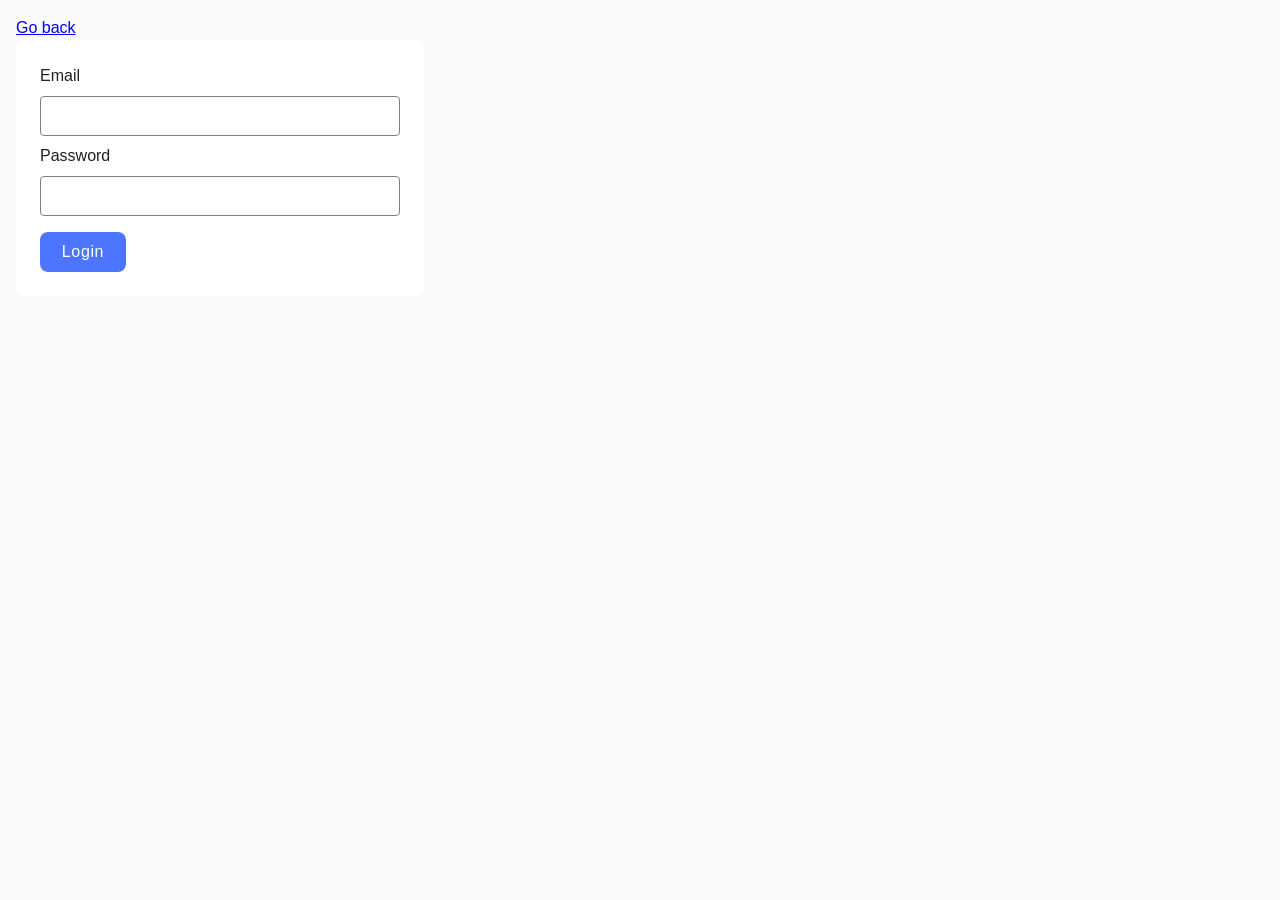
==== task-4.html @ 3d6cc7a8 "1" ====
<!DOCTYPE html>
<html lang="en">
  <head>
    <meta charset="UTF-8" />
    <meta http-equiv="X-UA-Compatible" content="IE=edge" />
    <meta name="viewport" content="width=device-width, initial-scale=1.0" />
    <title>Task 4</title>
    <link rel="stylesheet" href="./css/common.css" />
  </head>
  <body>
    <p><a href="./index.html">Go back</a></p>

    <form class="login-form">
      <label>
        Email
        <input type="email" name="email" />
      </label>
      <label>
        Password
        <input type="password" name="password" />
      </label>
      <button type="submit">Login</button>
    </form>

    <script src="./js/task-4.js" type="module"></script>
  </body>
</html>
---- css/common.css ----
* {
    box-sizing: border-box;
  }
  
  body {
    margin: 16px;
    font-family: -apple-system, BlinkMacSystemFont, 'Segoe UI', Roboto, Oxygen,
      Ubuntu, Cantarell, 'Open Sans', 'Helvetica Neue', sans-serif;
    -webkit-font-smoothing: antialiased;
    -moz-osx-font-smoothing: grayscale;
    background-color: #fafafa;
    color: #212121;
    line-height: 1.5;
  }
  
  /* ------------------------------------------------- */
  
  h1,
  h2,
  h3,
  h4,
  h5,
  h6,
  p {
    margin: 0;
  }
  
  ul {
    list-style-type: none;
    padding-left: 0;
    margin: 0;
  }
  
  img {
    display: block;
    width: 100%;
  } 

  input {
    height: 40px;
    border-radius: 4px;
  }
  
  button {
    border: none;
    border-radius: 8px;
    height: 40px;
    padding: 8px 16px;
    background: #4e75ff;
    cursor: pointer;
  
    font-weight: 500;
    font-size: 16px;
    line-height: 1.5;
    letter-spacing: 0.04em;
    color: #fff;
  }
  
  button:hover {
    background: #6c8cff;
  }
  
  /* task-1 */
  
  #categories {
    display: flex;
    flex-direction: column;
    gap: 24px;
    border-radius: 8px;
    padding: 24px;
    width: 440px;
    background-color: #fff;
  }

  
  .item {
    background-color: #f6f6f6;
    border-radius: 8px;
    padding: 16px;
    width: 392px;
  /*   margin-bottom: 24px; */
  }
  
  .item h2 {
    font-weight: 600;
    font-size: 24px;
    line-height: 1.33;
    letter-spacing: 0.04em;
    color: #2e2f42;
    margin-bottom: 16px;
  }
  
  .item ul {
    display: flex;
    flex-direction: column;
    gap: 8px;
  }
  
  .item li {
    font-weight: 400;
    color: #2e2f42;
    line-height: 1.5;
    letter-spacing: 0.04em;
    padding: 8px 16px;
    border: 1px solid #808080;
    border-radius: 4px;
  }
  
  /* task-2 */
  
  .gallery {
    max-width: 1128px;
    display: flex;
    margin-left: auto;
    margin-right: auto;
    flex-wrap: wrap;
    gap: 16px;
    row-gap: 48px;
    list-style: none;
  }

  
.gallery-item {
    width: calc((100% - 32px) / 3);
  }
  
  .gallery-image {
    display: block;
    width: 100%;
    height: 300px;
    object-fit: cover;
    object-position: center;
  }
  
  /* task-3 */
  
  #name-input {
    width: 360px;
    padding: 8px 16px;
    border: 1px solid #808080;
    margin-bottom: 16px;
  }
  
  #name-input::placeholder {
    font-weight: 400;
    line-height: 1.5;
    letter-spacing: 0.04em;
    color: #2e2f42;
  }
  
  h1 {
    font-weight: 600;
    font-size: 24px;
    line-height: 1.33;
    letter-spacing: 0.04em;
    color: #2e2f42;
  }
  
  /* task-4 */
  
  .login-form {
    display: flex;
    flex-direction: column;
    gap: 8px;
    border-radius: 8px;
    padding: 24px;
    width: 408px;
    background: #fff;
  }
  
  .login-form label {
    display: flex;
    flex-direction: column;
    gap: 8px;
  }
  
  .login-form input {
    border: 1px solid #808080;
    border-radius: 4px;
    height: 40px;
    cursor: pointer;
  }
  
  .login-form input:hover {
    border: 1px solid #000;
  }

  .login-form input:active {
    border: 1px solid #808080;
  }
  
  .login-form button {
    display: flex;
    align-items: center;
    justify-content: center;
    width: 86px;
    height: 40px;
    margin-top: 8px;
  }
  
  /* task-5 */
  
  .widget {
    margin: 0 auto;
    display: flex;
    flex-direction: column;
    align-items: center;
    gap: 16px;
    border-radius: 8px;
    padding: 100px 0px;
    width: 345px;
    height: 280px;
    background: #fff;
  }
  
  .widget p {
    font-weight: 400;
    line-height: 1.5;
    letter-spacing: 0.04em;
    color: #2e2f42;
  }
  
  .widget button {
    display: flex;
    align-items: center;
    justify-content: center;
    width: 148px;
    height: 40px;
  }

  /* task-6 */

#controls {
    display: flex;
    gap: 16px;
    background-color: #f6f6fe;
    padding: 32px;
    width: 490px;
    border-radius: 8px;
    margin-bottom: 16px;
  }
  
  #boxes {
    display: flex;
    flex-wrap: wrap;
    gap: 44px;
    background-color: #f6f6fe;
    padding: 32px;
    border-radius: 8px;
    width: 490px;
  }
  
  #controls input {
    border: 1px solid #808080;
    border-radius: 8px;
    padding: 8px 16px;
    width: 150px;
    text-align: center;
  }
  
  #controls input[type="number"]::-webkit-inner-spin-button,
  #controls input[type="number"]::-webkit-outer-spin-button {
    -webkit-appearance: none;
    margin: 0;
  }
  
  #controls input[type="number"] {
    -moz-appearance: textfield;
  }
  
  #controls button[data-create] {
    display: flex;
    align-items: center;
    justify-content: center;
    width: 120px;
  }
  
  #controls button[data-destroy] {
    display: flex;
    align-items: center;
    justify-content: center;
    width: 120px;
    background: #ff4e4e;
  }
  
  #controls button[data-destroy]:hover {
    background: #ff7070;
  }
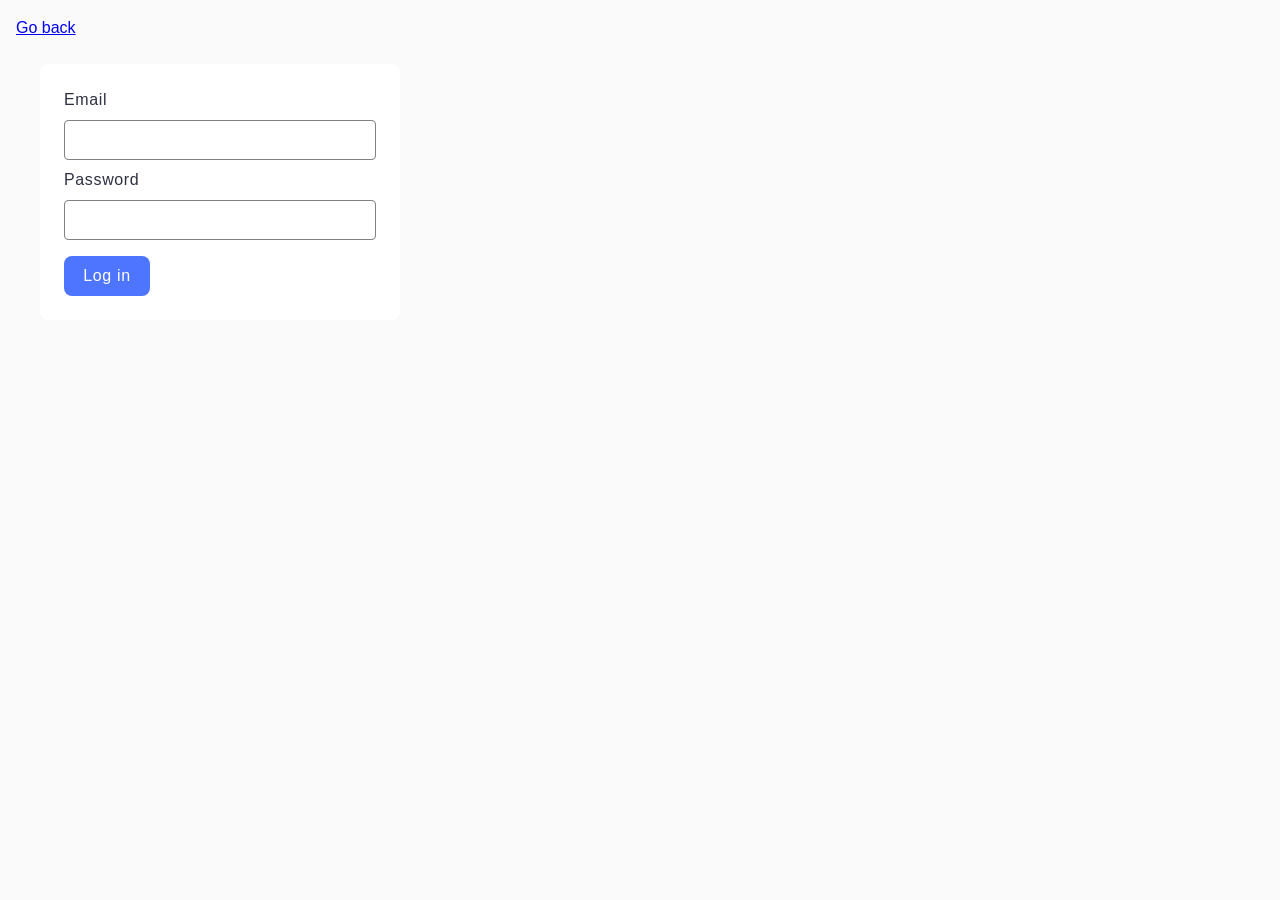
==== commit 6250e5ec: "3" ====
--- a/task-4.html
+++ b/task-4.html
@@ -19,7 +19,7 @@
         Password
         <input type="password" name="password" />
       </label>
-      <button type="submit">Login</button>
+      <button class="btn-submit" type="submit">Log in</button>
     </form>
 
     <script src="./js/task-4.js" type="module"></script>
--- a/css/common.css
+++ b/css/common.css
@@ -158,45 +158,59 @@
   
   /* task-4 */
   
-  .login-form {
-    display: flex;
-    flex-direction: column;
-    gap: 8px;
-    border-radius: 8px;
-    padding: 24px;
-    width: 408px;
-    background: #fff;
-  }
-  
-  .login-form label {
-    display: flex;
-    flex-direction: column;
-    gap: 8px;
-  }
-  
-  .login-form input {
-    border: 1px solid #808080;
-    border-radius: 4px;
-    height: 40px;
-    cursor: pointer;
-  }
-  
-  .login-form input:hover {
-    border: 1px solid #000;
-  }
-
-  .login-form input:active {
-    border: 1px solid #808080;
-  }
-  
-  .login-form button {
-    display: flex;
-    align-items: center;
-    justify-content: center;
+  .login-form{
+    border-radius: 8px;
+      padding: 24px;
+      width: 408px;
+      height: 256px;
+      background: #fff;
+    margin-top: 24px;
+    margin-left: 24px;
+    width: 360px;
+    /* height: 152px; */
+  display: flex;
+  flex-direction: column;
+  
+    font-family: var(--main-font-family);
+        line-height: 150%;
+        color: #2e2f42;
+  }
+  .login-form label{
+    font-family: var(--main-font-family);
+      font-weight: 400;
+      font-size: 16px;
+      line-height: 150%;
+      letter-spacing: 0.04em;
+      color: #2e2f42;
+  
+  }
+  
+  .login-form input{
+    margin: 8px 0;
+    width: 100%;
+    padding: 10px;
+    box-sizing: border-box;
+        border: 1px solid #808080;
+          border-radius: 4px;
+  
+  }
+  .btn-submit{
+    border:none;
+    margin-top: 8px;
+    background: #4e75ff;
+    border-radius: 8px;
+    padding: 8px 16px;
     width: 86px;
     height: 40px;
-    margin-top: 8px;
-  }
+    font-family: var(--main-font-family);
+  font-weight: 500;
+    font-size: 16px;
+    line-height: 150%;
+    letter-spacing: 0.04em;
+    color: #fff;
+  
+  }
+  
   
   /* task-5 */
   
@@ -227,10 +241,10 @@
     width: 148px;
     height: 40px;
   }
-
+  
   /* task-6 */
 
-#controls {
+  #controls {
     display: flex;
     gap: 16px;
     background-color: #f6f6fe;
